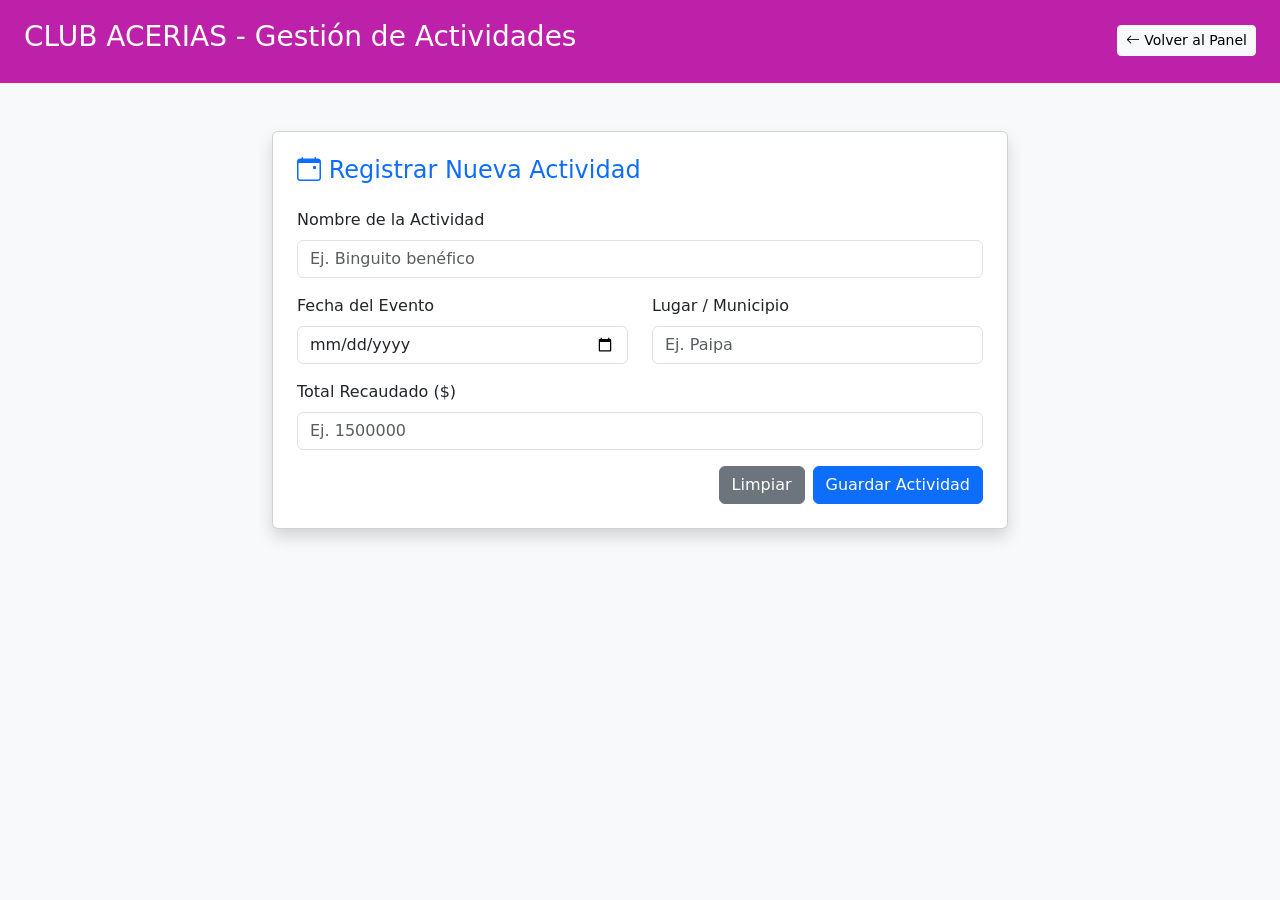
==== Vista/actividades.html @ bb34fbcc "Creacion de actividades, pago,préstamo asociados" ====
<!DOCTYPE html>
<html lang="es">

<head>
    <meta charset="UTF-8">
    <meta name="viewport" content="width=device-width, initial-scale=1.0">
    <link href="https://cdn.jsdelivr.net/npm/bootstrap-icons@1.11.3/font/bootstrap-icons.css" rel="stylesheet">
    <link rel="stylesheet" href="https://cdn.jsdelivr.net/npm/bootstrap@5.3.0/dist/css/bootstrap.min.css" rel="stylesheet">
    <title>CLUB ACERIAS - Registro de Actividades</title>
    <style>
        .header-mr {
            background-color: #be21a9;
            border-bottom: 1px solid #e41a6e;
            padding: 20px 3px;
        }
    </style>
</head>

<body class="bg-light">

    <!-- Barra Superior -->
    <div class="header-mr d-flex justify-content-between align-items-center px-4 text-white">
        <h3>CLUB ACERIAS - Gestión de Actividades</h3>
        <a href="dashboard.html" class="btn btn-light btn-sm">
            <i class="bi bi-arrow-left"></i> Volver al Panel
        </a>
    </div>

    <!-- Contenedor del Formulario -->
    <div class="container py-5">
        <div class="row justify-content-center">
            <div class="col-md-8">
                <div class="card shadow p-4">
                    <h4 class="text-primary mb-4"><i class="bi bi-calendar-event"></i> Registrar Nueva Actividad</h4>
                    
                    <form>
                        <!-- Nombre de la actividad -->
                        <div class="mb-3">
                            <label for="nombreActividad" class="form-label">Nombre de la Actividad</label>
                            <input type="text" class="form-control" id="nombreActividad" required placeholder="Ej. Binguito benéfico">
                        </div>

                        <div class="row">
                            <!-- Fecha del evento -->
                            <div class="col-md-6 mb-3">
                                <label for="fechaEvento" class="form-label">Fecha del Evento</label>
                                <input type="date" class="form-control" id="fechaEvento" required>
                            </div>
                            <!-- Municipio o Lugar (Ej. Paipa, Sogamoso) -->
                            <div class="col-md-6 mb-3">
                                <label for="lugar" class="form-label">Lugar / Municipio</label>
                                <input type="text" class="form-control" id="lugar" required placeholder="Ej. Paipa">
                            </div>
                        </div>

                        <!-- Total recaudado en la actividad -->
                        <div class="mb-3">
                            <label for="totalRecaudado" class="form-label">Total Recaudado ($)</label>
                            <input type="number" class="form-control" id="totalRecaudado" required placeholder="Ej. 1500000">
                        </div>

                        <!-- Botones -->
                        <div class="d-flex justify-content-end gap-2 mt-3">
                            <button type="reset" class="btn btn-secondary">Limpiar</button>
                            <button type="submit" class="btn btn-primary">Guardar Actividad</button>
                        </div>
                    </form>
                </div>
            </div>
        </div>
    </div>

</body>
</html>
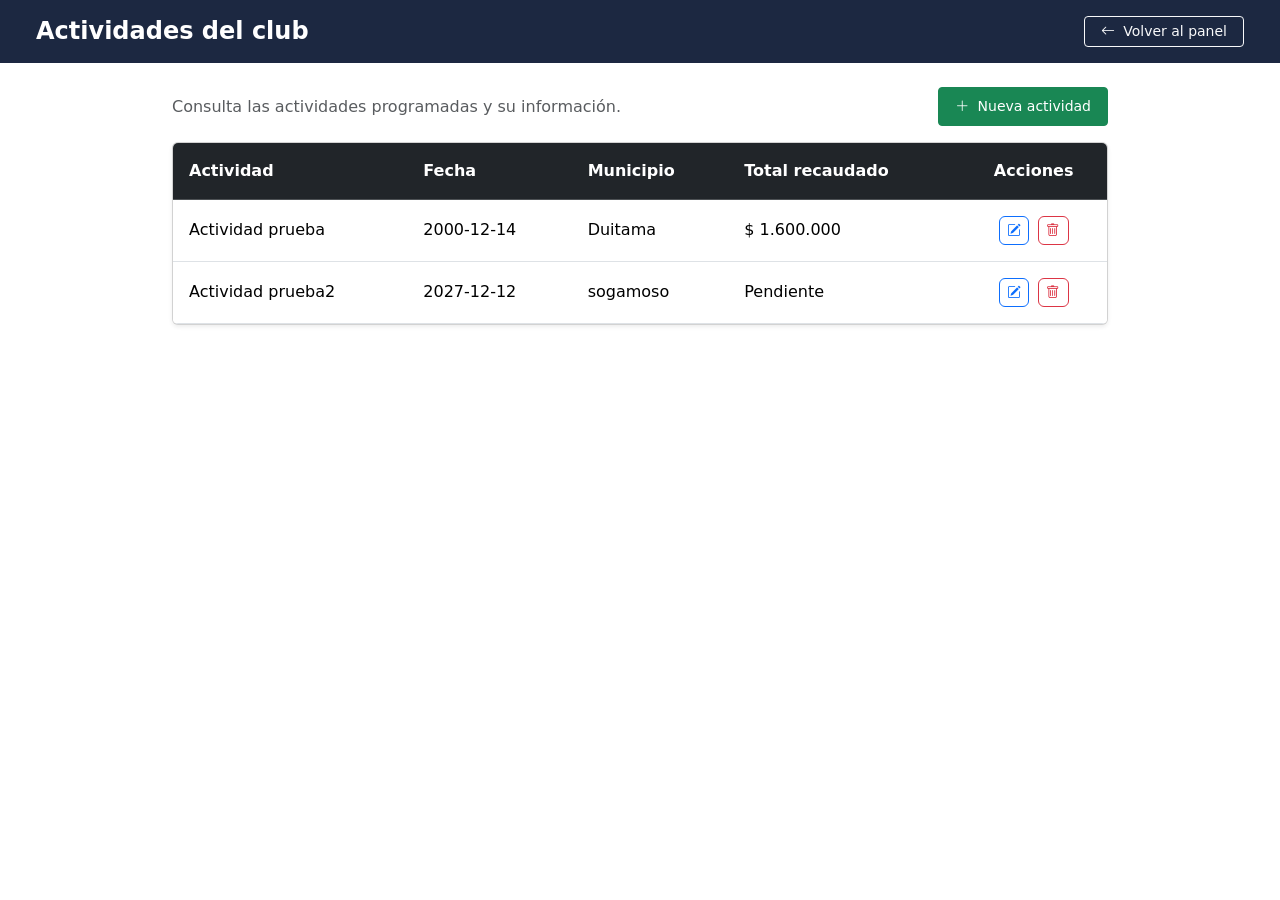
==== commit 5d2dc714: "Arreglos Gestionar Actividades" ====
--- a/Vista/actividades.html
+++ b/Vista/actividades.html
@@ -1,74 +1,237 @@
 <!DOCTYPE html>
 <html lang="es">
-
-<head>
-    <meta charset="UTF-8">
-    <meta name="viewport" content="width=device-width, initial-scale=1.0">
-    <link href="https://cdn.jsdelivr.net/npm/bootstrap-icons@1.11.3/font/bootstrap-icons.css" rel="stylesheet">
-    <link rel="stylesheet" href="https://cdn.jsdelivr.net/npm/bootstrap@5.3.0/dist/css/bootstrap.min.css" rel="stylesheet">
-    <title>CLUB ACERIAS - Registro de Actividades</title>
+  <head>
+    <meta charset="UTF-8" />
+    <meta name="viewport" content="width=device-width, initial-scale=1.0" />
+    <title>Actividades del club</title>
+    <!-- Bootstrap 5 CSS -->
+    <link
+      href="https://cdn.jsdelivr.net/npm/bootstrap@5.3.2/dist/css/bootstrap.min.css"
+      rel="stylesheet"
+    />
+    <!-- Bootstrap Icons -->
+    <link
+      rel="stylesheet"
+      href="https://cdn.jsdelivr.net/npm/bootstrap-icons@1.11.1/font/bootstrap-icons.css"
+    />
     <style>
-        .header-mr {
-            background-color: #be21a9;
-            border-bottom: 1px solid #e41a6e;
-            padding: 20px 3px;
-        }
+      .navbar-custom {
+        background-color: #1c2841;
+      }
+      .btn-action {
+        padding: 0.2rem 0.45rem;
+        font-size: 0.85rem;
+      }
     </style>
-</head>
-
-<body class="bg-light">
-
-    <!-- Barra Superior -->
-    <div class="header-mr d-flex justify-content-between align-items-center px-4 text-white">
-        <h3>CLUB ACERIAS - Gestión de Actividades</h3>
-        <a href="dashboard.html" class="btn btn-light btn-sm">
-            <i class="bi bi-arrow-left"></i> Volver al Panel
+  </head>
+  <body class="bg-white">
+    <!-- Barra superior -->
+    <header class="navbar-custom text-white py-3 px-4 mb-4">
+      <div class="container-fluid d-flex justify-content-between align-items-center">
+        <h1 class="h4 mb-0 fw-semibold">Actividades del club</h1>
+        <a href="panel.html" class="btn btn-outline-light btn-sm px-3">
+          <i class="bi bi-arrow-left me-1"></i> Volver al panel
         </a>
+      </div>
+    </header>
+
+    <!-- Contenido principal centrado -->
+    <main class="container" style="max-width: 960px;">
+      <div class="d-flex justify-content-between align-items-center mb-3 mt-4">
+        <p class="mb-0 text-muted">
+          Consulta las actividades programadas y su información.
+        </p>
+        <button
+          id="nuevaActividad"
+          class="btn btn-success btn-sm px-3 py-2"
+          type="button"
+          data-bs-toggle="modal"
+          data-bs-target="#modalActividad"
+        >
+          <i class="bi bi-plus-lg me-1"></i> Nueva actividad
+        </button>
+      </div>
+
+      <!-- TABLA -->
+      <div class="card shadow-sm overflow-hidden">
+        <div class="table-responsive">
+          <table class="table table-hover align-middle mb-0">
+            <thead class="table-dark">
+              <tr>
+                <th scope="col" class="py-3 px-3">Actividad</th>
+                <th scope="col" class="py-3 px-3">Fecha</th>
+                <th scope="col" class="py-3 px-3">Municipio</th>
+                <th scope="col" class="py-3 px-3">Total recaudado</th>
+                <th id="encabezadoAcciones" scope="col" class="py-3 px-3 text-center">
+                  Acciones
+                </th>
+              </tr>
+            </thead>
+            <tbody id="listaActividades">
+              <!-- Fila 1 -->
+              <tr>
+                <td class="py-3 px-3">Actividad prueba</td>
+                <td class="py-3 px-3">2000-12-14</td>
+                <td class="py-3 px-3">Duitama</td>
+                <td class="py-3 px-3">$ 1.600.000</td>
+                <td class="py-3 px-3 text-center">
+                  <button
+                    type="button"
+                    class="btn btn-outline-primary btn-action me-1"
+                    title="Editar"
+                  >
+                    <i class="bi bi-pencil-square"></i>
+                  </button>
+                  <button
+                    type="button"
+                    class="btn btn-outline-danger btn-action"
+                    title="Eliminar"
+                  >
+                    <i class="bi bi-trash"></i>
+                  </button>
+                </td>
+              </tr>
+              <!-- Fila 2 -->
+              <tr>
+                <td class="py-3 px-3">Actividad prueba2</td>
+                <td class="py-3 px-3">2027-12-12</td>
+                <td class="py-3 px-3">sogamoso</td>
+                <td class="py-3 px-3">Pendiente</td>
+                <td class="py-3 px-3 text-center">
+                  <button
+                    type="button"
+                    class="btn btn-outline-primary btn-action me-1"
+                    title="Editar"
+                  >
+                    <i class="bi bi-pencil-square"></i>
+                  </button>
+                  <button
+                    type="button"
+                    class="btn btn-outline-danger btn-action"
+                    title="Eliminar"
+                  >
+                    <i class="bi bi-trash"></i>
+                  </button>
+                </td>
+              </tr>
+            </tbody>
+          </table>
+        </div>
+      </div>
+    </main>
+
+    <!-- CONTENEDOR DE TOASTS -->
+    <div class="toast-container position-fixed bottom-0 end-0 p-3">
+      <div
+        id="toastNotificacion"
+        class="toast align-items-center border-0"
+        role="alert"
+        aria-live="assertive"
+        aria-atomic="true"
+      >
+        <div class="d-flex">
+          <div class="toast-body" id="mensajeToast"></div>
+          <button
+            type="button"
+            class="btn-close me-2 m-auto"
+            data-bs-dismiss="toast"
+            aria-label="Cerrar"
+          ></button>
+        </div>
+      </div>
     </div>
 
-    <!-- Contenedor del Formulario -->
-    <div class="container py-5">
-        <div class="row justify-content-center">
-            <div class="col-md-8">
-                <div class="card shadow p-4">
-                    <h4 class="text-primary mb-4"><i class="bi bi-calendar-event"></i> Registrar Nueva Actividad</h4>
-                    
-                    <form>
-                        <!-- Nombre de la actividad -->
-                        <div class="mb-3">
-                            <label for="nombreActividad" class="form-label">Nombre de la Actividad</label>
-                            <input type="text" class="form-control" id="nombreActividad" required placeholder="Ej. Binguito benéfico">
-                        </div>
-
-                        <div class="row">
-                            <!-- Fecha del evento -->
-                            <div class="col-md-6 mb-3">
-                                <label for="fechaEvento" class="form-label">Fecha del Evento</label>
-                                <input type="date" class="form-control" id="fechaEvento" required>
-                            </div>
-                            <!-- Municipio o Lugar (Ej. Paipa, Sogamoso) -->
-                            <div class="col-md-6 mb-3">
-                                <label for="lugar" class="form-label">Lugar / Municipio</label>
-                                <input type="text" class="form-control" id="lugar" required placeholder="Ej. Paipa">
-                            </div>
-                        </div>
-
-                        <!-- Total recaudado en la actividad -->
-                        <div class="mb-3">
-                            <label for="totalRecaudado" class="form-label">Total Recaudado ($)</label>
-                            <input type="number" class="form-control" id="totalRecaudado" required placeholder="Ej. 1500000">
-                        </div>
-
-                        <!-- Botones -->
-                        <div class="d-flex justify-content-end gap-2 mt-3">
-                            <button type="reset" class="btn btn-secondary">Limpiar</button>
-                            <button type="submit" class="btn btn-primary">Guardar Actividad</button>
-                        </div>
-                    </form>
-                </div>
+    <!-- MODAL ACTIVIDAD -->
+    <div
+      class="modal fade"
+      id="modalActividad"
+      tabindex="-1"
+      aria-labelledby="tituloModalActividad"
+      aria-hidden="true"
+    >
+      <div class="modal-dialog">
+        <div class="modal-content">
+          <form id="formActividad">
+            <div class="modal-header">
+              <h2 class="modal-title fs-5" id="tituloModalActividad">
+                Nueva actividad
+              </h2>
+              <button
+                type="button"
+                class="btn-close"
+                data-bs-dismiss="modal"
+                aria-label="Cerrar"
+              ></button>
             </div>
+            <div class="modal-body">
+              <input type="hidden" id="idActividad" />
+
+              <div class="mb-3">
+                <label for="nombreActividad" class="form-label">
+                  Nombre de la actividad
+                </label>
+                <input
+                  type="text"
+                  class="form-control"
+                  id="nombreActividad"
+                  maxlength="100"
+                  required
+                />
+              </div>
+
+              <div class="mb-3">
+                <label for="fecha" class="form-label">Fecha</label>
+                <input
+                  type="date"
+                  class="form-control"
+                  id="fecha"
+                  required
+                />
+              </div>
+
+              <div class="mb-3">
+                <label for="municipio" class="form-label">Municipio</label>
+                <input
+                  type="text"
+                  class="form-control"
+                  id="municipio"
+                  maxlength="50"
+                  required
+                />
+              </div>
+
+              <div id="campoTotalRecaudado" class="mb-3">
+                <label for="totalRecaudado" class="form-label">
+                  Total recaudado (opcional; completar al finalizar)
+                </label>
+                <input
+                  type="number"
+                  class="form-control"
+                  id="totalRecaudado"
+                  min="0"
+                  step="0.01"
+                  placeholder="Ej.: 1500000.00"
+                />
+              </div>
+            </div>
+            <div class="modal-footer">
+              <button
+                type="button"
+                class="btn btn-secondary"
+                data-bs-dismiss="modal"
+              >
+                Cancelar
+              </button>
+              <button type="submit" class="btn btn-primary" id="btnGuardar">
+                Guardar
+              </button>
+            </div>
+          </form>
         </div>
+      </div>
     </div>
 
-</body>
+    <script src="https://cdn.jsdelivr.net/npm/bootstrap@5.3.2/dist/js/bootstrap.bundle.min.js"></script>
+    <script src="../Controladores/Actividades.js"></script>
+  </body>
 </html>
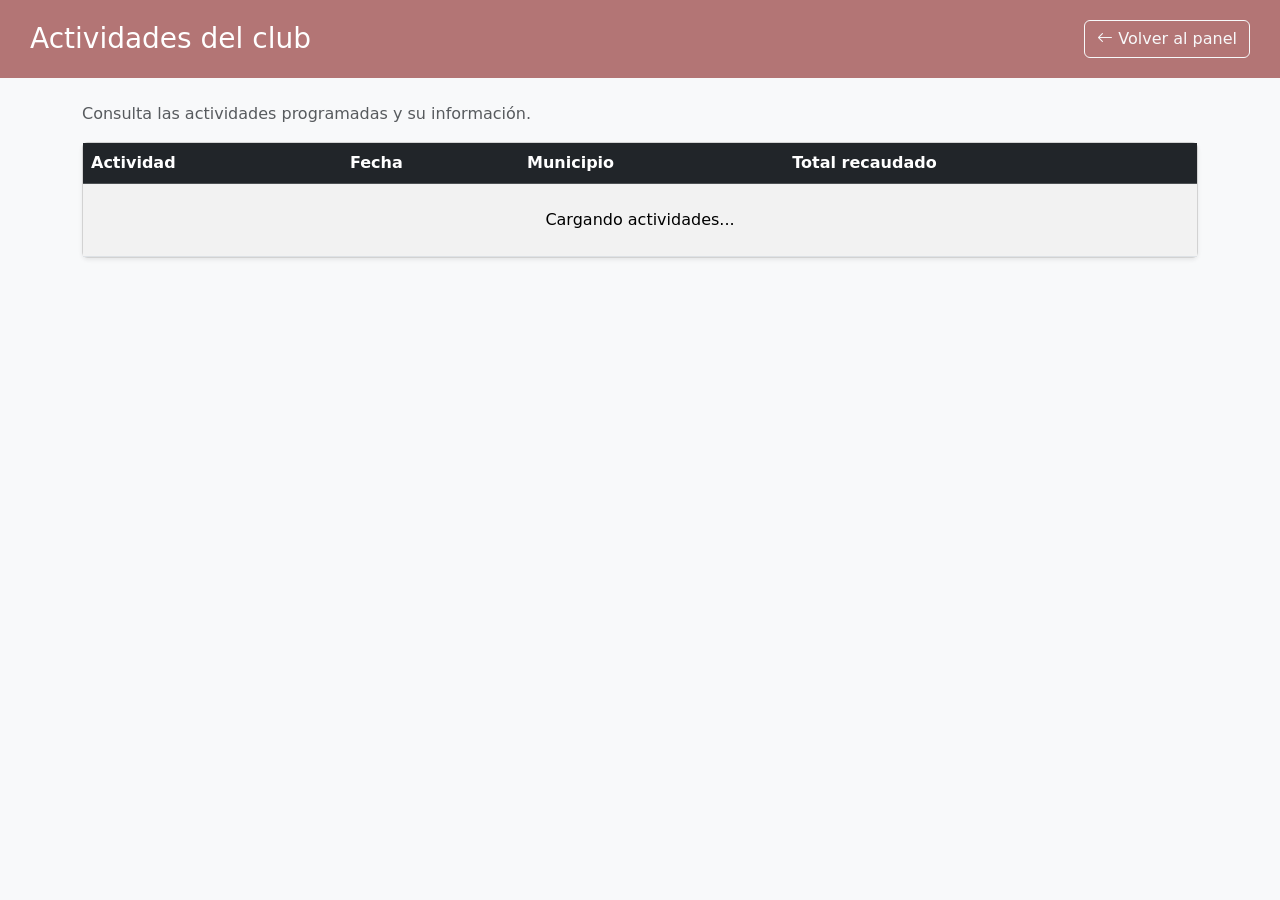
==== commit 11c3a01b: "Trabjo en clase 19" ====
--- a/Vista/actividades.html
+++ b/Vista/actividades.html
@@ -1,237 +1,125 @@
 <!DOCTYPE html>
 <html lang="es">
-  <head>
+
+<head>
     <meta charset="UTF-8" />
     <meta name="viewport" content="width=device-width, initial-scale=1.0" />
-    <title>Actividades del club</title>
-    <!-- Bootstrap 5 CSS -->
-    <link
-      href="https://cdn.jsdelivr.net/npm/bootstrap@5.3.2/dist/css/bootstrap.min.css"
-      rel="stylesheet"
-    />
-    <!-- Bootstrap Icons -->
-    <link
-      rel="stylesheet"
-      href="https://cdn.jsdelivr.net/npm/bootstrap-icons@1.11.1/font/bootstrap-icons.css"
-    />
+    <link rel="stylesheet" href="https://cdn.jsdelivr.net/npm/bootstrap@5.3.8/dist/css/bootstrap.min.css" />
+    <link rel="stylesheet" href="https://cdn.jsdelivr.net/npm/bootstrap-icons@1.11.3/font/bootstrap-icons.css" />
+    <title>Proyecto ADSO</title>
     <style>
-      .navbar-custom {
-        background-color: #1c2841;
-      }
-      .btn-action {
-        padding: 0.2rem 0.45rem;
-        font-size: 0.85rem;
-      }
+        .header-mr {
+            background-color: #b37575;
+            color: white;
+            padding: 20px 30px;
+        }
     </style>
-  </head>
-  <body class="bg-white">
-    <!-- Barra superior -->
-    <header class="navbar-custom text-white py-3 px-4 mb-4">
-      <div class="container-fluid d-flex justify-content-between align-items-center">
-        <h1 class="h4 mb-0 fw-semibold">Actividades del club</h1>
-        <a href="panel.html" class="btn btn-outline-light btn-sm px-3">
-          <i class="bi bi-arrow-left me-1"></i> Volver al panel
+</head>
+
+<body class="bg-light">
+    <header class="header-mr d-flex justify-content-between align-items-center gap-3">
+        <h1 class="h3 mb-0">Actividades del club</h1>
+        <a class="btn btn-outline-light" href="dashboard.html">
+            <i class="bi bi-arrow-left"></i>
+            Volver al panel
         </a>
-      </div>
     </header>
+    <main class="container py-4">
+        <div class="d-flex flex-column flex-md-row justify-content-between align-items-md-center gap-3 mb-3">
+            <p class="mb-0 text-muted">
+                Consulta las actividades programadas y su información.
+            </p>
+            <div>
+                <a id="nuevaActividad" href="registrarActividad.html" class="btn btn-success d-none text-decoration-none">
+                    <i class="bi bi-plus-lg"></i>
+                    Nueva actividad
+                </a>
+            </div>
+        </div>
+        <div class="card shadow-sm">
+            <div class="table-responsive">
+                <table class="table table-striped table-hover align-middle mb-0">
+                    <thead class="table-dark">
+                        <tr>
+                            <th scope="col">Actividad</th>
+                            <th scope="col">Fecha</th>
+                            <th scope="col">Municipio</th>
+                            <th scope="col">Total recaudado</th>
+                            <th id="encabezadoAcciones" class="d-none" scope="col">
+                                Acciones
+                            </th>
+                        </tr>
+                    </thead>
+                    <tbody id="listaActividades">
+                        <tr>
+                            <td colspan="5" class="text-center py-4">
+                                Cargando actividades...
+                            </td>
+                        </tr>
+                    </tbody>
+                </table>
+            </div>
+        </div>
+    </main>
+    <div class="toast-container position-fixed bottom-0 end-0 p-3">
+        <div id="toastActividad" class="toast align-items-center text-bg-success border-0" role="status"
+            aria-live="polite" aria-atomic="true">
+            <div class="d-flex">
+                <div id="mensajeActividades" class="toast-body"></div>
+                <button type="button" class="btn-close btn-close-white me-2 m-auto" data-bs-dismiss="toast"
+                    aria-label="Cerrar"></button>
+            </div>
+        </div>
+    </div>
+    <div class="modal fade" id="modalActividad" tabindex="-1" aria-labelledby="tituloModalActividad" aria-hidden="true">
+        <div class="modal-dialog">
+            <div class="modal-content">
+                <form id="formActividad">
+                    <div class="modal-header">
+                        <h2 class="modal-title fs-5" id="tituloModalActividad">
+                            Nueva actividad
+                        </h2>
+                        <button type="button" class="btn-close" data-bs-dismiss="modal" aria-label="Cerrar"></button>
+                    </div>
+                    <div class="modal-body">
+                        <input type="hidden" id="idActividad" name="nombreActividad" value="" />
 
-    <!-- Contenido principal centrado -->
-    <main class="container" style="max-width: 960px;">
-      <div class="d-flex justify-content-between align-items-center mb-3 mt-4">
-        <p class="mb-0 text-muted">
-          Consulta las actividades programadas y su información.
-        </p>
-        <button
-          id="nuevaActividad"
-          class="btn btn-success btn-sm px-3 py-2"
-          type="button"
-          data-bs-toggle="modal"
-          data-bs-target="#modalActividad"
-        >
-          <i class="bi bi-plus-lg me-1"></i> Nueva actividad
-        </button>
-      </div>
+                        <div class="mb-3">
+                            <label for="nombreActividad" class="form-label">
+                                Nombre de la actividad
+                            </label>
+                            <input type="text" class="form-control" id="nombreActividad" maxlength="100" required>
+                        </div>
 
-      <!-- TABLA -->
-      <div class="card shadow-sm overflow-hidden">
-        <div class="table-responsive">
-          <table class="table table-hover align-middle mb-0">
-            <thead class="table-dark">
-              <tr>
-                <th scope="col" class="py-3 px-3">Actividad</th>
-                <th scope="col" class="py-3 px-3">Fecha</th>
-                <th scope="col" class="py-3 px-3">Municipio</th>
-                <th scope="col" class="py-3 px-3">Total recaudado</th>
-                <th id="encabezadoAcciones" scope="col" class="py-3 px-3 text-center">
-                  Acciones
-                </th>
-              </tr>
-            </thead>
-            <tbody id="listaActividades">
-              <!-- Fila 1 -->
-              <tr>
-                <td class="py-3 px-3">Actividad prueba</td>
-                <td class="py-3 px-3">2000-12-14</td>
-                <td class="py-3 px-3">Duitama</td>
-                <td class="py-3 px-3">$ 1.600.000</td>
-                <td class="py-3 px-3 text-center">
-                  <button
-                    type="button"
-                    class="btn btn-outline-primary btn-action me-1"
-                    title="Editar"
-                  >
-                    <i class="bi bi-pencil-square"></i>
-                  </button>
-                  <button
-                    type="button"
-                    class="btn btn-outline-danger btn-action"
-                    title="Eliminar"
-                  >
-                    <i class="bi bi-trash"></i>
-                  </button>
-                </td>
-              </tr>
-              <!-- Fila 2 -->
-              <tr>
-                <td class="py-3 px-3">Actividad prueba2</td>
-                <td class="py-3 px-3">2027-12-12</td>
-                <td class="py-3 px-3">sogamoso</td>
-                <td class="py-3 px-3">Pendiente</td>
-                <td class="py-3 px-3 text-center">
-                  <button
-                    type="button"
-                    class="btn btn-outline-primary btn-action me-1"
-                    title="Editar"
-                  >
-                    <i class="bi bi-pencil-square"></i>
-                  </button>
-                  <button
-                    type="button"
-                    class="btn btn-outline-danger btn-action"
-                    title="Eliminar"
-                  >
-                    <i class="bi bi-trash"></i>
-                  </button>
-                </td>
-              </tr>
-            </tbody>
-          </table>
+                        <div class="mb-3">
+                            <label for="fechaEvento" class="form-label">Fecha del evento</label>
+                            <input type="date" class="form-control" id="fechaEvento" required />
+                        </div>
+
+                        <div class="mb-3">
+                            <label for="municipio" class="form-label">Municipio</label>
+                            <input type="text" class="form-control" id="municipio" maxlength="50" required />
+                        </div>
+
+                        <div id="campoTotalRecaudado" class="mb-3 d-none">
+                            <label for="totalRecaudado" class="form-label">
+                                Total recaudado (opcional; completar al finalizar)
+                            </label>
+                            <input type="number" class="form-control" id="totalRecaudado" min="0" step="0.01"
+                                placeholder="Ej .: 1500000.00" />
+                        </div>
+                    </div>
+
+                    <div class="modal-footer">
+                        <button type="button" class="btn btn-secondary" data-bs-dismiss="modal">Cancelar</button>
+                        <button id="guardarActividad" type="submit" class="btn btn-primary">Guardar actividad</button>
+                    </div>
+                </form>
+            </div>
         </div>
-      </div>
-    </main>
+    </div>
+    <script src="https://cdn.jsdelivr.net/npm/bootstrap@5.3.3/dist/js/bootstrap.bundle.min.js"></script>
+    <script src="../Controladores/actividades.js"></script>
+</body>
 
-    <!-- CONTENEDOR DE TOASTS -->
-    <div class="toast-container position-fixed bottom-0 end-0 p-3">
-      <div
-        id="toastNotificacion"
-        class="toast align-items-center border-0"
-        role="alert"
-        aria-live="assertive"
-        aria-atomic="true"
-      >
-        <div class="d-flex">
-          <div class="toast-body" id="mensajeToast"></div>
-          <button
-            type="button"
-            class="btn-close me-2 m-auto"
-            data-bs-dismiss="toast"
-            aria-label="Cerrar"
-          ></button>
-        </div>
-      </div>
-    </div>
-
-    <!-- MODAL ACTIVIDAD -->
-    <div
-      class="modal fade"
-      id="modalActividad"
-      tabindex="-1"
-      aria-labelledby="tituloModalActividad"
-      aria-hidden="true"
-    >
-      <div class="modal-dialog">
-        <div class="modal-content">
-          <form id="formActividad">
-            <div class="modal-header">
-              <h2 class="modal-title fs-5" id="tituloModalActividad">
-                Nueva actividad
-              </h2>
-              <button
-                type="button"
-                class="btn-close"
-                data-bs-dismiss="modal"
-                aria-label="Cerrar"
-              ></button>
-            </div>
-            <div class="modal-body">
-              <input type="hidden" id="idActividad" />
-
-              <div class="mb-3">
-                <label for="nombreActividad" class="form-label">
-                  Nombre de la actividad
-                </label>
-                <input
-                  type="text"
-                  class="form-control"
-                  id="nombreActividad"
-                  maxlength="100"
-                  required
-                />
-              </div>
-
-              <div class="mb-3">
-                <label for="fecha" class="form-label">Fecha</label>
-                <input
-                  type="date"
-                  class="form-control"
-                  id="fecha"
-                  required
-                />
-              </div>
-
-              <div class="mb-3">
-                <label for="municipio" class="form-label">Municipio</label>
-                <input
-                  type="text"
-                  class="form-control"
-                  id="municipio"
-                  maxlength="50"
-                  required
-                />
-              </div>
-
-              <div id="campoTotalRecaudado" class="mb-3">
-                <label for="totalRecaudado" class="form-label">
-                  Total recaudado (opcional; completar al finalizar)
-                </label>
-                <input
-                  type="number"
-                  class="form-control"
-                  id="totalRecaudado"
-                  min="0"
-                  step="0.01"
-                  placeholder="Ej.: 1500000.00"
-                />
-              </div>
-            </div>
-            <div class="modal-footer">
-              <button
-                type="button"
-                class="btn btn-secondary"
-                data-bs-dismiss="modal"
-              >
-                Cancelar
-              </button>
-              <button type="submit" class="btn btn-primary" id="btnGuardar">
-                Guardar
-              </button>
-            </div>
-          </form>
-        </div>
-      </div>
-    </div>
-
-    <script src="https://cdn.jsdelivr.net/npm/bootstrap@5.3.2/dist/js/bootstrap.bundle.min.js"></script>
-    <script src="../Controladores/Actividades.js"></script>
-  </body>
 </html>
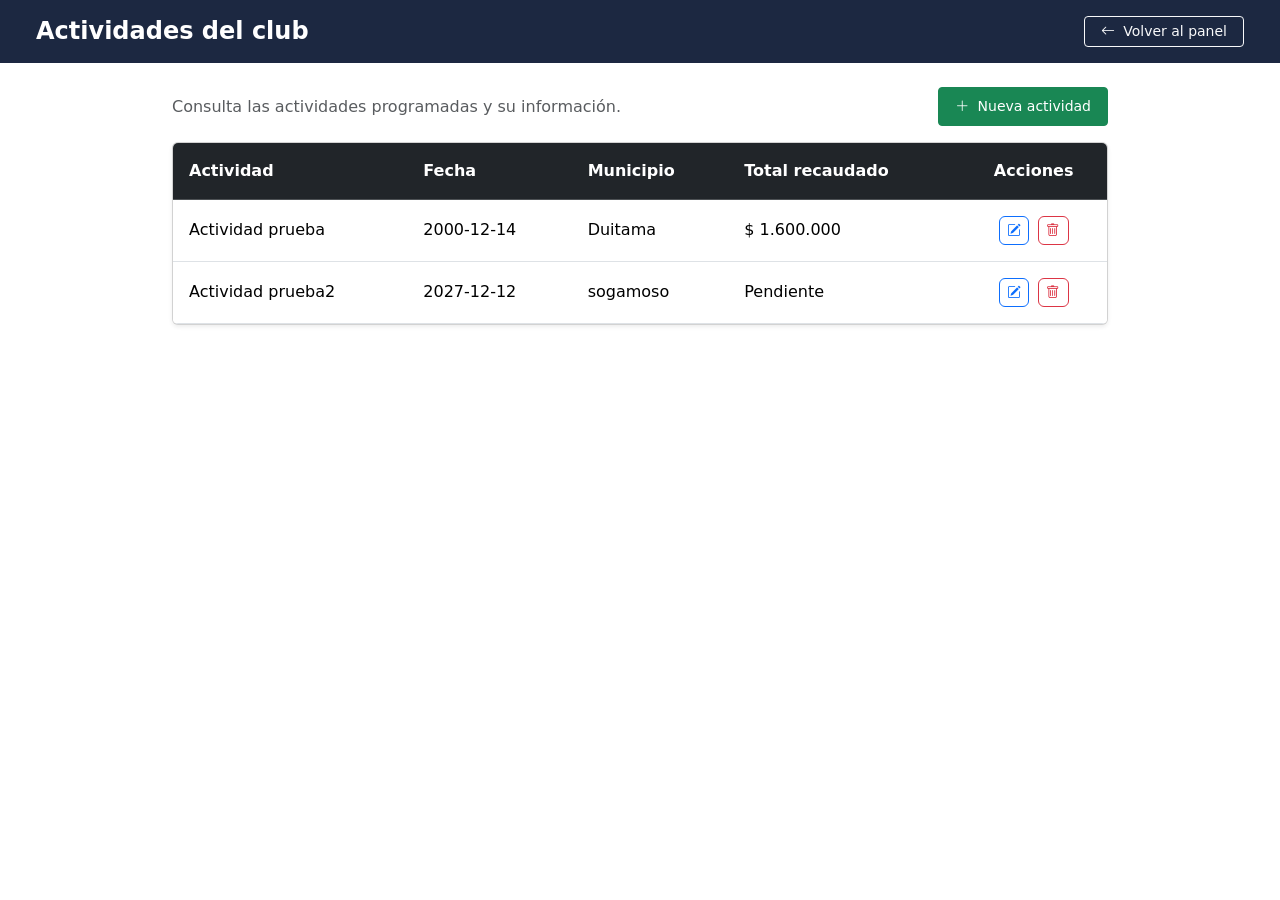
==== commit 9947406d: "Cambios 20" ====
--- a/Vista/actividades.html
+++ b/Vista/actividades.html
@@ -1,125 +1,237 @@
 <!DOCTYPE html>
 <html lang="es">
-
-<head>
+  <head>
     <meta charset="UTF-8" />
     <meta name="viewport" content="width=device-width, initial-scale=1.0" />
-    <link rel="stylesheet" href="https://cdn.jsdelivr.net/npm/bootstrap@5.3.8/dist/css/bootstrap.min.css" />
-    <link rel="stylesheet" href="https://cdn.jsdelivr.net/npm/bootstrap-icons@1.11.3/font/bootstrap-icons.css" />
-    <title>Proyecto ADSO</title>
+    <title>Actividades del club</title>
+    <!-- Bootstrap 5 CSS -->
+    <link
+      href="https://cdn.jsdelivr.net/npm/bootstrap@5.3.2/dist/css/bootstrap.min.css"
+      rel="stylesheet"
+    />
+
+    <link
+      rel="stylesheet"
+      href="https://cdn.jsdelivr.net/npm/bootstrap-icons@1.11.1/font/bootstrap-icons.css"
+    />
     <style>
-        .header-mr {
-            background-color: #b37575;
-            color: white;
-            padding: 20px 30px;
-        }
+      .navbar-custom {
+        background-color: #1c2841;
+      }
+      .btn-action {
+        padding: 0.2rem 0.45rem;
+        font-size: 0.85rem;
+      }
     </style>
-</head>
-
-<body class="bg-light">
-    <header class="header-mr d-flex justify-content-between align-items-center gap-3">
-        <h1 class="h3 mb-0">Actividades del club</h1>
-        <a class="btn btn-outline-light" href="dashboard.html">
-            <i class="bi bi-arrow-left"></i>
-            Volver al panel
+  </head>
+  <body class="bg-white">
+    <!-- Barra superior -->
+    <header class="navbar-custom text-white py-3 px-4 mb-4">
+      <div class="container-fluid d-flex justify-content-between align-items-center">
+        <h1 class="h4 mb-0 fw-semibold">Actividades del club</h1>
+        <a href="dashboard.html" class="btn btn-outline-light btn-sm px-3">
+          <i class="bi bi-arrow-left me-1"></i> Volver al panel
         </a>
+      </div>
     </header>
-    <main class="container py-4">
-        <div class="d-flex flex-column flex-md-row justify-content-between align-items-md-center gap-3 mb-3">
-            <p class="mb-0 text-muted">
-                Consulta las actividades programadas y su información.
-            </p>
-            <div>
-                <a id="nuevaActividad" href="registrarActividad.html" class="btn btn-success d-none text-decoration-none">
-                    <i class="bi bi-plus-lg"></i>
-                    Nueva actividad
-                </a>
+
+    <!-- Contenido principal centrado -->
+    <main class="container" style="max-width: 960px;">
+      <div class="d-flex justify-content-between align-items-center mb-3 mt-4">
+        <p class="mb-0 text-muted">
+          Consulta las actividades programadas y su información.
+        </p>
+        <button
+          id="nuevaActividad"
+          class="btn btn-success btn-sm px-3 py-2"
+          type="button"
+          data-bs-toggle="modal"
+          data-bs-target="#modalActividad"
+        >
+          <i class="bi bi-plus-lg me-1"></i> Nueva actividad
+        </button>
+      </div>
+
+      <!-- TABLA -->
+      <div class="card shadow-sm overflow-hidden">
+        <div class="table-responsive">
+          <table class="table table-hover align-middle mb-0">
+            <thead class="table-dark">
+              <tr>
+                <th scope="col" class="py-3 px-3">Actividad</th>
+                <th scope="col" class="py-3 px-3">Fecha</th>
+                <th scope="col" class="py-3 px-3">Municipio</th>
+                <th scope="col" class="py-3 px-3">Total recaudado</th>
+                <th id="encabezadoAcciones" scope="col" class="py-3 px-3 text-center">
+                  Acciones
+                </th>
+              </tr>
+            </thead>
+            <tbody id="listaActividades">
+              <!-- Fila 1 -->
+              <tr>
+                <td class="py-3 px-3">Actividad prueba</td>
+                <td class="py-3 px-3">2000-12-14</td>
+                <td class="py-3 px-3">Duitama</td>
+                <td class="py-3 px-3">$ 1.600.000</td>
+                <td class="py-3 px-3 text-center">
+                  <button
+                    type="button"
+                    class="btn btn-outline-primary btn-action me-1"
+                    title="Editar"
+                  >
+                    <i class="bi bi-pencil-square"></i>
+                  </button>
+                  <button
+                    type="button"
+                    class="btn btn-outline-danger btn-action"
+                    title="Eliminar"
+                  >
+                    <i class="bi bi-trash"></i>
+                  </button>
+                </td>
+              </tr>
+              <!-- Fila 2 -->
+              <tr>
+                <td class="py-3 px-3">Actividad prueba2</td>
+                <td class="py-3 px-3">2027-12-12</td>
+                <td class="py-3 px-3">sogamoso</td>
+                <td class="py-3 px-3">Pendiente</td>
+                <td class="py-3 px-3 text-center">
+                  <button
+                    type="button"
+                    class="btn btn-outline-primary btn-action me-1"
+                    title="Editar"
+                  >
+                    <i class="bi bi-pencil-square"></i>
+                  </button>
+                  <button
+                    type="button"
+                    class="btn btn-outline-danger btn-action"
+                    title="Eliminar"
+                  >
+                    <i class="bi bi-trash"></i>
+                  </button>
+                </td>
+              </tr>
+            </tbody>
+          </table>
+        </div>
+      </div>
+    </main>
+
+    <!-- CONTENEDOR DE TOASTS -->
+    <div class="toast-container position-fixed bottom-0 end-0 p-3">
+      <div
+        id="toastNotificacion"
+        class="toast align-items-center border-0"
+        role="alert"
+        aria-live="assertive"
+        aria-atomic="true"
+      >
+        <div class="d-flex">
+          <div class="toast-body" id="mensajeToast"></div>
+          <button
+            type="button"
+            class="btn-close me-2 m-auto"
+            data-bs-dismiss="toast"
+            aria-label="Cerrar"
+          ></button>
+        </div>
+      </div>
+    </div>
+
+    <!-- MODAL ACTIVIDAD -->
+    <div
+      class="modal fade"
+      id="modalActividad"
+      tabindex="-1"
+      aria-labelledby="tituloModalActividad"
+      aria-hidden="true"
+    >
+      <div class="modal-dialog">
+        <div class="modal-content">
+          <form id="formActividad">
+            <div class="modal-header">
+              <h2 class="modal-title fs-5" id="tituloModalActividad">
+                Nueva actividad
+              </h2>
+              <button
+                type="button"
+                class="btn-close"
+                data-bs-dismiss="modal"
+                aria-label="Cerrar"
+              ></button>
             </div>
+            <div class="modal-body">
+              <input type="hidden" id="idActividad" />
+
+              <div class="mb-3">
+                <label for="nombreActividad" class="form-label">
+                  Nombre de la actividad
+                </label>
+                <input
+                  type="text"
+                  class="form-control"
+                  id="nombreActividad"
+                  maxlength="100"
+                  required
+                />
+              </div>
+
+              <div class="mb-3">
+                <label for="fechaEvento" class="form-label">Fecha</label>
+                <input
+                  type="date"
+                  class="form-control"
+                  id="fechaEvento"
+                  required
+                />
+              </div>
+
+              <div class="mb-3">
+                <label for="municipio" class="form-label">Municipio</label>
+                <input
+                  type="text"
+                  class="form-control"
+                  id="municipio"
+                  maxlength="50"
+                  required
+                />
+              </div>
+
+              <div id="campoTotalRecaudado" class="mb-3">
+                <label for="totalRecaudado" class="form-label">
+                  Total recaudado (opcional; completar al finalizar)
+                </label>
+                <input
+                  type="number"
+                  class="form-control"
+                  id="totalRecaudado"
+                  min="0"
+                  step="0.01"
+                  placeholder="Ej.: 1500000.00"
+                />
+              </div>
+            </div>
+            <div class="modal-footer">
+              <button
+                type="button"
+                class="btn btn-secondary"
+                data-bs-dismiss="modal"
+              >
+                Cancelar
+              </button>
+              <button type="submit" class="btn btn-primary" id="btnGuardar">
+                Guardar
+              </button>
+            </div>
+          </form>
         </div>
-        <div class="card shadow-sm">
-            <div class="table-responsive">
-                <table class="table table-striped table-hover align-middle mb-0">
-                    <thead class="table-dark">
-                        <tr>
-                            <th scope="col">Actividad</th>
-                            <th scope="col">Fecha</th>
-                            <th scope="col">Municipio</th>
-                            <th scope="col">Total recaudado</th>
-                            <th id="encabezadoAcciones" class="d-none" scope="col">
-                                Acciones
-                            </th>
-                        </tr>
-                    </thead>
-                    <tbody id="listaActividades">
-                        <tr>
-                            <td colspan="5" class="text-center py-4">
-                                Cargando actividades...
-                            </td>
-                        </tr>
-                    </tbody>
-                </table>
-            </div>
-        </div>
-    </main>
-    <div class="toast-container position-fixed bottom-0 end-0 p-3">
-        <div id="toastActividad" class="toast align-items-center text-bg-success border-0" role="status"
-            aria-live="polite" aria-atomic="true">
-            <div class="d-flex">
-                <div id="mensajeActividades" class="toast-body"></div>
-                <button type="button" class="btn-close btn-close-white me-2 m-auto" data-bs-dismiss="toast"
-                    aria-label="Cerrar"></button>
-            </div>
-        </div>
+      </div>
     </div>
-    <div class="modal fade" id="modalActividad" tabindex="-1" aria-labelledby="tituloModalActividad" aria-hidden="true">
-        <div class="modal-dialog">
-            <div class="modal-content">
-                <form id="formActividad">
-                    <div class="modal-header">
-                        <h2 class="modal-title fs-5" id="tituloModalActividad">
-                            Nueva actividad
-                        </h2>
-                        <button type="button" class="btn-close" data-bs-dismiss="modal" aria-label="Cerrar"></button>
-                    </div>
-                    <div class="modal-body">
-                        <input type="hidden" id="idActividad" name="nombreActividad" value="" />
-
-                        <div class="mb-3">
-                            <label for="nombreActividad" class="form-label">
-                                Nombre de la actividad
-                            </label>
-                            <input type="text" class="form-control" id="nombreActividad" maxlength="100" required>
-                        </div>
-
-                        <div class="mb-3">
-                            <label for="fechaEvento" class="form-label">Fecha del evento</label>
-                            <input type="date" class="form-control" id="fechaEvento" required />
-                        </div>
-
-                        <div class="mb-3">
-                            <label for="municipio" class="form-label">Municipio</label>
-                            <input type="text" class="form-control" id="municipio" maxlength="50" required />
-                        </div>
-
-                        <div id="campoTotalRecaudado" class="mb-3 d-none">
-                            <label for="totalRecaudado" class="form-label">
-                                Total recaudado (opcional; completar al finalizar)
-                            </label>
-                            <input type="number" class="form-control" id="totalRecaudado" min="0" step="0.01"
-                                placeholder="Ej .: 1500000.00" />
-                        </div>
-                    </div>
-
-                    <div class="modal-footer">
-                        <button type="button" class="btn btn-secondary" data-bs-dismiss="modal">Cancelar</button>
-                        <button id="guardarActividad" type="submit" class="btn btn-primary">Guardar actividad</button>
-                    </div>
-                </form>
-            </div>
-        </div>
-    </div>
-    <script src="https://cdn.jsdelivr.net/npm/bootstrap@5.3.3/dist/js/bootstrap.bundle.min.js"></script>
-    <script src="../Controladores/actividades.js"></script>
-</body>
-
+
+    <script src="https://cdn.jsdelivr.net/npm/bootstrap@5.3.2/dist/js/bootstrap.bundle.min.js"></script>
+    <script src="../Controlador/Actividades.js"></script>
+  </body>
 </html>
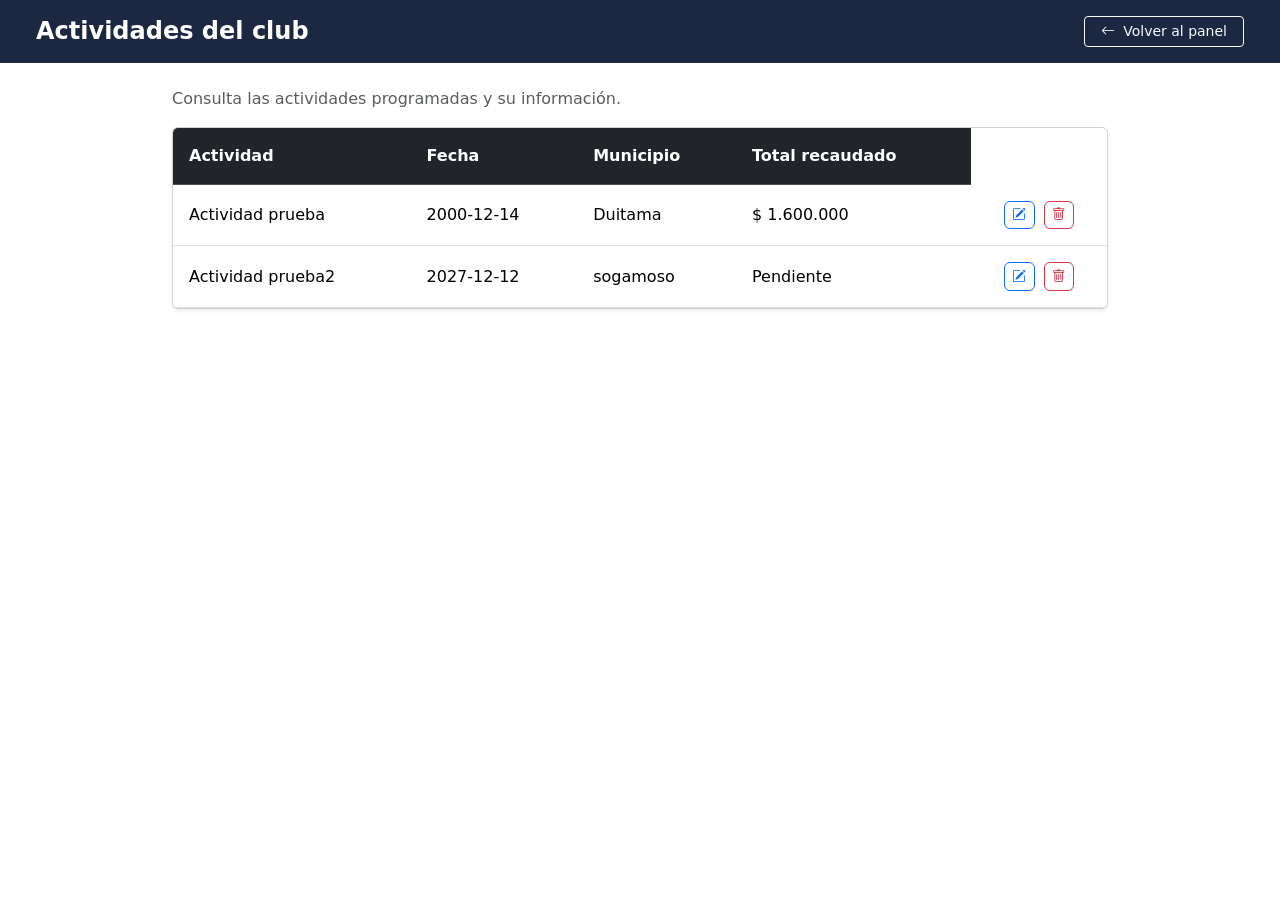
==== commit a0af6dd8: "Arreglo Guardar Actividad" ====
--- a/Vista/actividades.html
+++ b/Vista/actividades.html
@@ -43,7 +43,7 @@
         </p>
         <button
           id="nuevaActividad"
-          class="btn btn-success btn-sm px-3 py-2"
+          class="btn btn-success btn-sm px-3 py-2 d-none"
           type="button"
           data-bs-toggle="modal"
           data-bs-target="#modalActividad"
@@ -62,7 +62,7 @@
                 <th scope="col" class="py-3 px-3">Fecha</th>
                 <th scope="col" class="py-3 px-3">Municipio</th>
                 <th scope="col" class="py-3 px-3">Total recaudado</th>
-                <th id="encabezadoAcciones" scope="col" class="py-3 px-3 text-center">
+                <th id="encabezadoAcciones" scope="col" class="py-3 px-3 text-center d-none">
                   Acciones
                 </th>
               </tr>
@@ -222,7 +222,7 @@
               >
                 Cancelar
               </button>
-              <button type="submit" class="btn btn-primary" id="btnGuardar">
+              <button type="submit" class="btn btn-primary" id="guardarActividad">
                 Guardar
               </button>
             </div>
